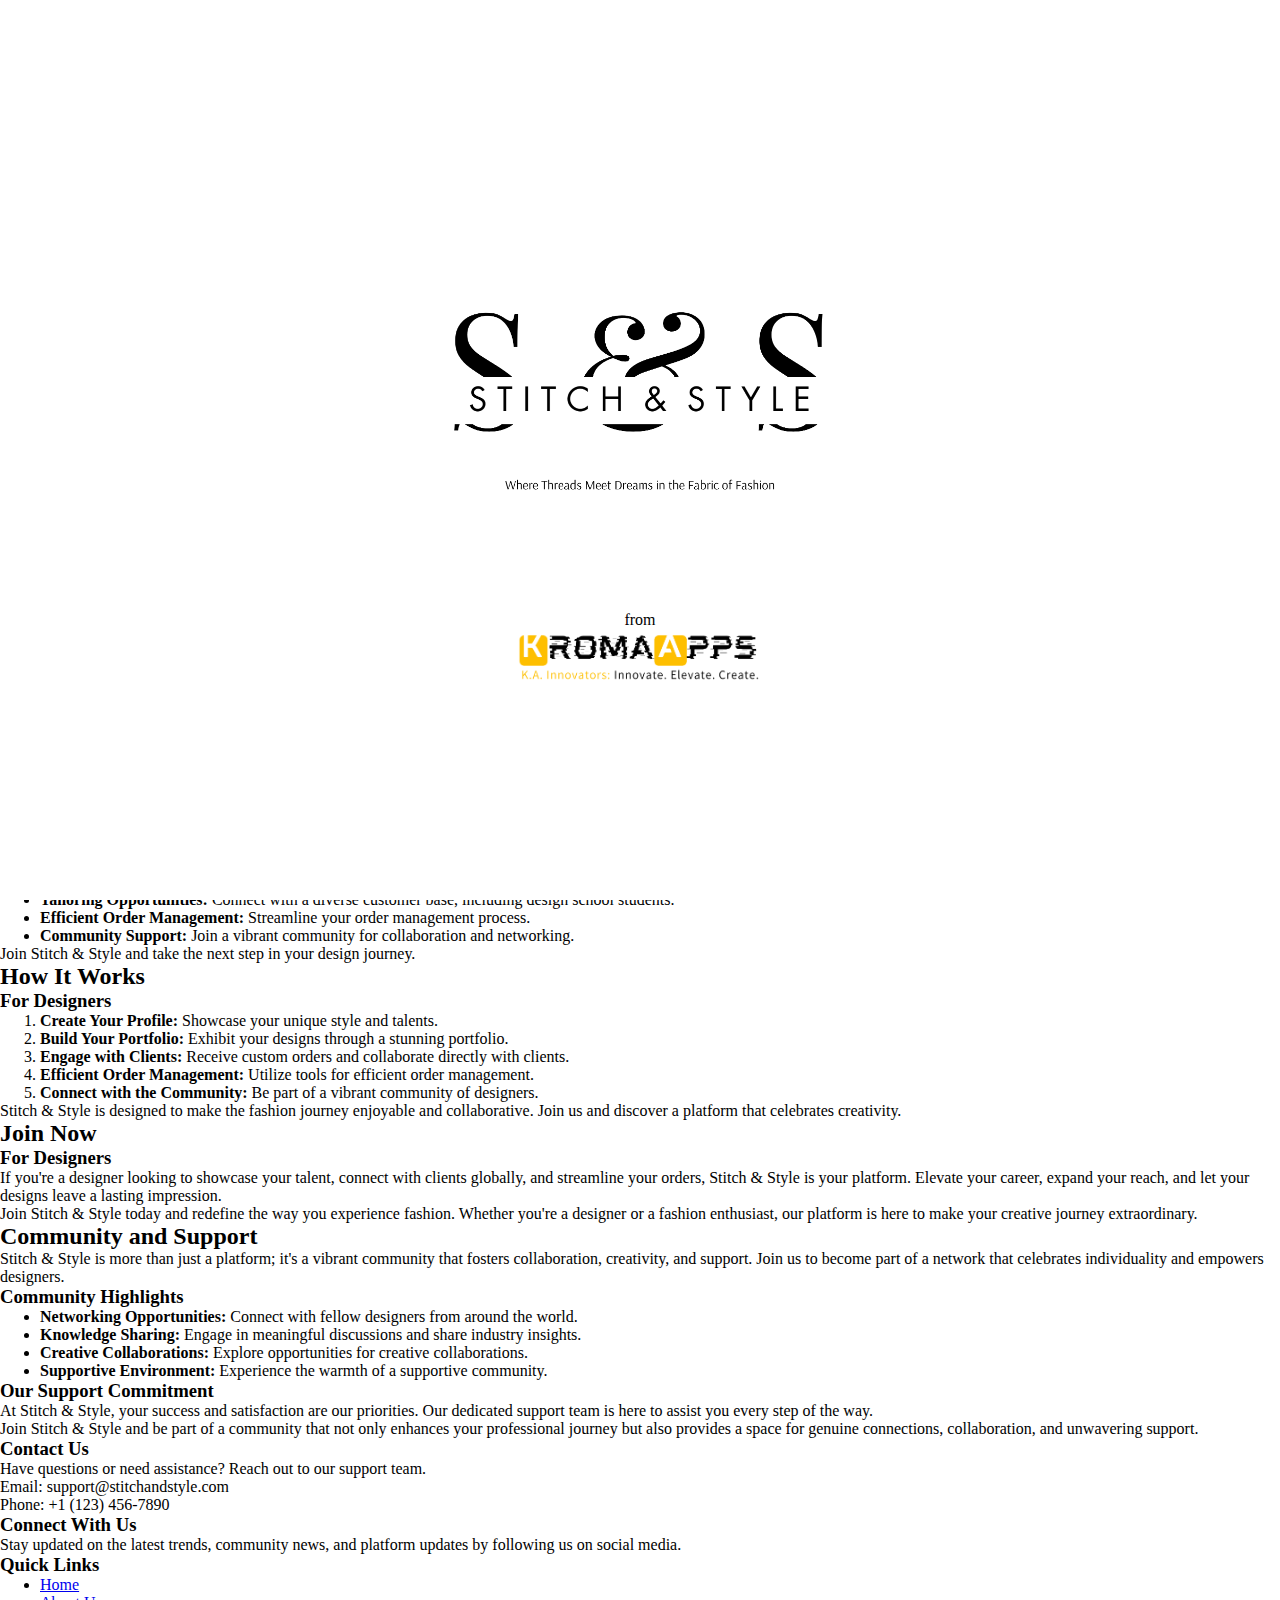
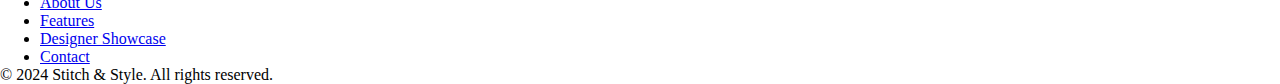
==== Index.html @ 46b68d95 "first commit" ====
<!DOCTYPE html>
<html lang="en">

<head>
    <meta charset="UTF-8">
    <meta name="viewport" content="width=device-width, initial-scale=1.0">
    <title>Stitch & Style</title>
    <link rel="stylesheet" href="style.css">
</head>
<body>
    <div id="animation-container">
        <img id="logo" src="SnS.png" alt="Stitch & Style Logo">
        <div id="animation-text">
            <p>from</p>
            <img id="kroma" src="KROMAAPPS.png" alt="">
        </div>
    </div>
    <script>
        // Add JavaScript to trigger animation and page transition
        window.onload = function () {
            var animationContainer = document.getElementById("animation-container");
            setTimeout(function () {
                animationContainer.style.animation = "bounceOut 2s forwards";
            }, 2000); // Adjust the delay as needed
            setTimeout(function () {
                animationContainer.style.display = "none";
                document.body.style.overflow = "visible"; // Restore scrolling
            }, 4000); // Adjust the delay as needed
        };
    </script>
    <header>
        <div>
            <img  src="dark.png" alt="Stitch & Style Logo">
        </div>
        <nav>
            <ul>
                <li><a href="#home"><button class="glow-on-hover" type="button">Home</button></a></li>
                <li><a href="#about"><button class="glow-on-hover" type="button">About Us</button></a></li>
                <li><a href="#features"><button class="glow-on-hover" type="button">Features</button></a></li>
                <li><a href="#contact"><button class="glow-on-hover" type="button">Contact</button></a></li>
            </ul>
        </nav>
        <div class="cta-button">
            <a href="#signup"><button class="glow-on-hover" type="button">Sign Up for updates</button></a>
        </div>
    </header>

    <!-- Hero Section -->
    <section class="hero">
        <div class="hero-content">
            <h1>Designers and Tailors, Make Your Mark with Stitch & Style</h1>
            <p>Connect, Showcase, and Thrive in the World of Fashion</p>
        </div>
        <div class="countdown">

<!-- Countdown timer or 'Coming Soon' graphic -->
        </div>
        <div>
            <p>Calling all designers and tailors! Stitch & Style is your canvas to showcase your unique creations, connect with clients
                 globally, and streamline your orders. Ready to elevate your career and reach a broader audience? Join us now and let 
                 your designs leave a lasting impression.</p>
        </div>
    </section>

    <!-- About Section -->
    <section id="about-section">
        <h2>About Stitch & Style</h2>
        <p>
            Welcome to Stitch & Style, the revolutionary platform at the intersection of technology and fashion. We simplify the custom 
            clothing journey for consumers while offering a dynamic showcase for designers to present their work.
        </p>
        <h3>Empowering Designers</h3>
        <p>
            At the heart of Stitch & Style is the empowerment of designers. We understand the challenges designers face in marketing 
            their creations and managing custom orders. Your creativity deserves recognition, and Stitch & Style is here to elevate 
            
            your career.
        </p>
        <h3>Unique Features for Designers</h3>
        <ul>
            <li><strong>Showcase Your Talent:</strong> Create a stunning portfolio to display your unique designs and styles.</li>
            <li><strong>Direct Client Interaction:</strong> Engage in direct communication with clients to understand their preferences.</li>
            <li><strong>Tailoring Opportunities:</strong> Connect with a broader customer base, including design school students.</li>
            <li><strong>Seamless Order Management:</strong> Our platform streamlines the order process, saving you time and effort.</li>
            <li><strong>Community Support:</strong> Join a vibrant community of designers, fostering collaboration and providing networking opportunities.</li>
        </ul>
        <p>
            Join Stitch & Style today, and let your designs take center stage in the dynamic world of fashion.
        </p>
    </section>

    <!-- Features Section -->
    <section id="designer-features-section">
        <h2>Features for Designers</h2>
        <ul>
            <li>
                <h3>Showcase Your Talent</h3>
                <p>Create a stunning portfolio to exhibit the breadth of your creative prowess.</p>
            </li>
            <li>
                <h3>Direct Client Interaction</h3>
                <p>Engage in direct communication with clients to foster a collaborative customization process.</p>
            </li>
            <li>
                <h3>Tailoring Opportunities</h3>
                <p>Connect with a diverse customer base, including design school students.</p>
            </li>
            <li>
                <h3>Seamless Order Management</h3>
                <p>Efficiently track and manage custom orders, ensuring a smooth and organized workflow.</p>
            </li>
            <li>
                <h3>Community Support</h3>
                <p>Join a vibrant community of designers for collaboration and networking.</p>
            </li>
        </ul>
        <p>
            Stitch & Style is not just a platform; it's a community that values and nurtures the creativity of designers. Join us and 
            experience a new era of possibilities for your design career.
        </p>
    </section>

    <!-- Why Join Section -->
    <section id="why-join-section">
        <h2>Why Join Stitch & Style</h2>
        <h3>For Designers</h3>
        <ul>
            <li>
                <strong>Showcase Your Unique Talent:</strong> Exhibit your designs, creating a captivating portfolio.
            </li>
            <li>
                <strong>Direct Client Interaction:</strong> Engage directly with clients for collaborative customization.
            </li>
            <li>
                <strong>Tailoring Opportunities:</strong> Connect with a diverse customer base, including design school students.
            </li>
            <li>
                <strong>Efficient Order Management:</strong> Streamline your order management process.
            </li>
            <li>
                <strong>Community Support:</strong> Join a vibrant community for collaboration and networking.
            </li>
        </ul>
        <p>
            Join Stitch & Style and take the next step in your design journey.
        </p>
    </section>

    <!-- How It Works Section -->
    <section id="how-it-works-section">
        <h2>How It Works</h2>
        <h3>For Designers</h3>
        <ol>
            <li>
                <strong>Create Your Profile:</strong> Showcase your unique style and talents.
            </li>
            <li>
                <strong>Build Your Portfolio:</strong> Exhibit your designs through a stunning portfolio.
            </li>
            <li>
                <strong>Engage with Clients:</strong> Receive custom orders and collaborate directly with clients.
            </li>
            <li>
                <strong>Efficient Order Management:</strong> Utilize tools for efficient order management.
            </li>
            <li>
                <strong>Connect with the Community:</strong> Be part of a vibrant community of designers.
            </li>
        </ol>
        <p>
            Stitch & Style is designed to make the fashion journey enjoyable and collaborative. Join us and discover a platform that celebrates
             creativity.
        </p>
    </section>

    <!-- Join Now Section -->
    <section id="join-now-section">
        <h2>Join Now</h2>
        <h3>For Designers</h3>
        <p>
            If you're a designer looking to showcase your talent, connect with clients globally, and streamline your orders, Stitch & Style 
            is your platform. Elevate your career, expand your reach, and let your designs leave a lasting impression.
        </p>
        <div id="registration-form">
            <!-- Include your registration form here -->
        </div>
        <p>
            Join Stitch & Style today and redefine the way you experience fashion. Whether you're a designer or a fashion enthusiast, 
            our platform is here to make your creative journey extraordinary.
        </p>
    </section>

    <!-- Community and Support Section -->
    <section id="community-support-section">
        <h2>Community and Support</h2>
        <p>
            Stitch & Style is more than just a platform; it's a vibrant community that fosters collaboration, creativity, and support. Join us to become part of a network that celebrates individuality and empowers designers.
        </p>
        <h3>Community Highlights</h3>
        <ul>
            <li>
                <strong>Networking Opportunities:</strong> Connect with fellow designers from around the world.
            </li>
            <li>
                <strong>Knowledge Sharing:</strong> Engage in meaningful discussions and share industry insights.
            </li>
            <li>
                <strong>Creative Collaborations:</strong> Explore opportunities for creative collaborations.
            </li>
            <li>
                <strong>Supportive Environment:</strong> Experience the warmth of a supportive community.
            </li>
        </ul>
        <h3>Our Support Commitment</h3>
        <p>
            At Stitch & Style, your success and satisfaction are our priorities. Our dedicated support team is here to assist you every step of the way.
        </p>
        <p>
            Join Stitch & Style and be part of a community that not only enhances your professional journey but also provides a space for genuine connections, collaboration, and unwavering support.
        </p>
    </section>

    <footer>
        <div id="footer-content">
            <div id="contact-info">
                <h3>Contact Us</h3>
                <p>
                    Have questions or need assistance? Reach out to our support team.<br>
                    Email: support@stitchandstyle.com<br>
                    Phone: +1 (123) 456-7890
                </p>
            </div>

            <div id="social-media">
                <h3>Connect With Us</h3>
                <p>
                    Stay updated on the latest trends, community news, and platform updates by following us on social media.
                </p>
                <!-- Include social media icons or links here -->
            </div>

            <div id="quick-links">
                <h3>Quick Links</h3>
                <ul>
                    <li><a href="#">Home</a></li>
                    <li><a href="#">About Us</a></li>
                    <li><a href="#">Features</a></li>
                    <li><a href="#">Designer Showcase</a></li>
                    <li><a href="#">Contact</a></li>
                </ul>
            </div>
        </div>

        <div id="copyright">
            <p>&copy; 2024 Stitch & Style. All rights reserved.</p>
        </div>
    </footer>

</body>

</html>
---- style.css ----
body {
    overflow: hidden; /* Prevent scrolling until animation is complete */
}

#animation-container {
    display: flex;
    justify-content: center;
    align-items: center;
    flex-direction: column;
    height: 100vh;
    position: fixed;
    top: 0;
    left: 0;
    width: 100%;
    background-color: #fff; /* Set background color as needed */
    z-index: 9999; /* Ensure it's above other elements */
    animation: bounceOut 2s forwards; /* Apply bounceOut animation */
}

#logo {
    width: 400px;
}

#kroma {
    width: 350px;
}
#animation-text {
    text-align: center;
}

@keyframes bounceOut {
    0% {
        transform: translateY(0);
        opacity: 1;
    }
    50% {
        transform: translateY(-20px);
        opacity: 1;
    }
    100% {
        transform: translateY(100vh); 
        opacity: 0;
    }
}

body {
    margin: 0;
    padding: 0;
    overflow: visible; /* Restore scrolling */
}

/* ... (your other styles) */


#navigation-container {
    width: 100%;
    margin: 0;
    padding: 0;
}

.navigation-bar {
    background-color: #352d2f;
    text-align: center;
}

.navigation-bar img {
    float: left;
}

.navigation-bar ul {
    padding: 0;
    margin: 0;
    text-align: center;
}

.navigation-bar li {
    list-style-type: none;
    display: inline;
}

.navigation-bar li a {
    color: black;
    font-size: 16px;
    font-family: "Trebuchet MS", Arial, Helvetica, sans-serif;
    text-decoration: none;
    line-height: 70px;
    padding: 5px 15px;
    opacity: 0.7;
}

#menu {
    float: right;
}




button {
    height: 50px;
    border: none;
    outline: none;
    color: #fff;
    background: #000000;
    cursor: pointer;
    z-index: 0;
    border-radius: 10px;
}
.glow-on-hover{
    position: relative;
    background-color: black;
    border-radius: 4em;
    font-size: 1em;
    color: white;
    cursor:pointer;
    user-select:none;
    text-align: center;
    text-decoration: none;
    cursor: pointer;
    transition-duration: 0.4s;
    -webkit-transition-duration: 0.4s; /* Safari */
  }
  
  .glow-on-hover:hover {
    transition-duration: 0.1s;
    background-color: #fcfcfc;
    color: #000000;
  }
  
  .glow-on-hover:after {
    content: "";
    display: block;
    position: absolute;
    border-radius: 4em;
    left: 0;
    top:0;
    width: 100%;
    height: 100%;
    opacity: 0;
    transition: all 0.5s;
    box-shadow: 0 0 10px 40px white;
  }
  
  .glow-on-hover:active:after {
    box-shadow: 0 0 0 0 white;
    position: absolute;
    border-radius: 4em;
    left: 0;
    top:0;
    opacity: 1;
    transition: 0s;
  }
  
  .glow-on-hover:active {
    top: 1px;
  }
/*Button*/
* {
    margin: 0;
    box-sizing: border-box;
}

body {
    overflow-x: auto; /* Enable horizontal scrolling */
}

header {
    padding: 1%;
    display: grid;
    grid-template-columns: 1fr 1fr;
    grid-template-areas: "main navbar signup";
    background-color: black;
}

header div img {
    width: 200px;
    grid-area: main;
}

header nav {
    grid-area: navbar;
}

header div .cta-button {
    grid-area: signup;
    
}

header nav ul {
    display: flex;
    list-style: none;
    padding: 0;
}

header nav li {
    margin-right: 20px; /* Adjust spacing between navigation items */
}

.hero{
    padding: 5%;
    align-items: center;
    justify-items: center;
}
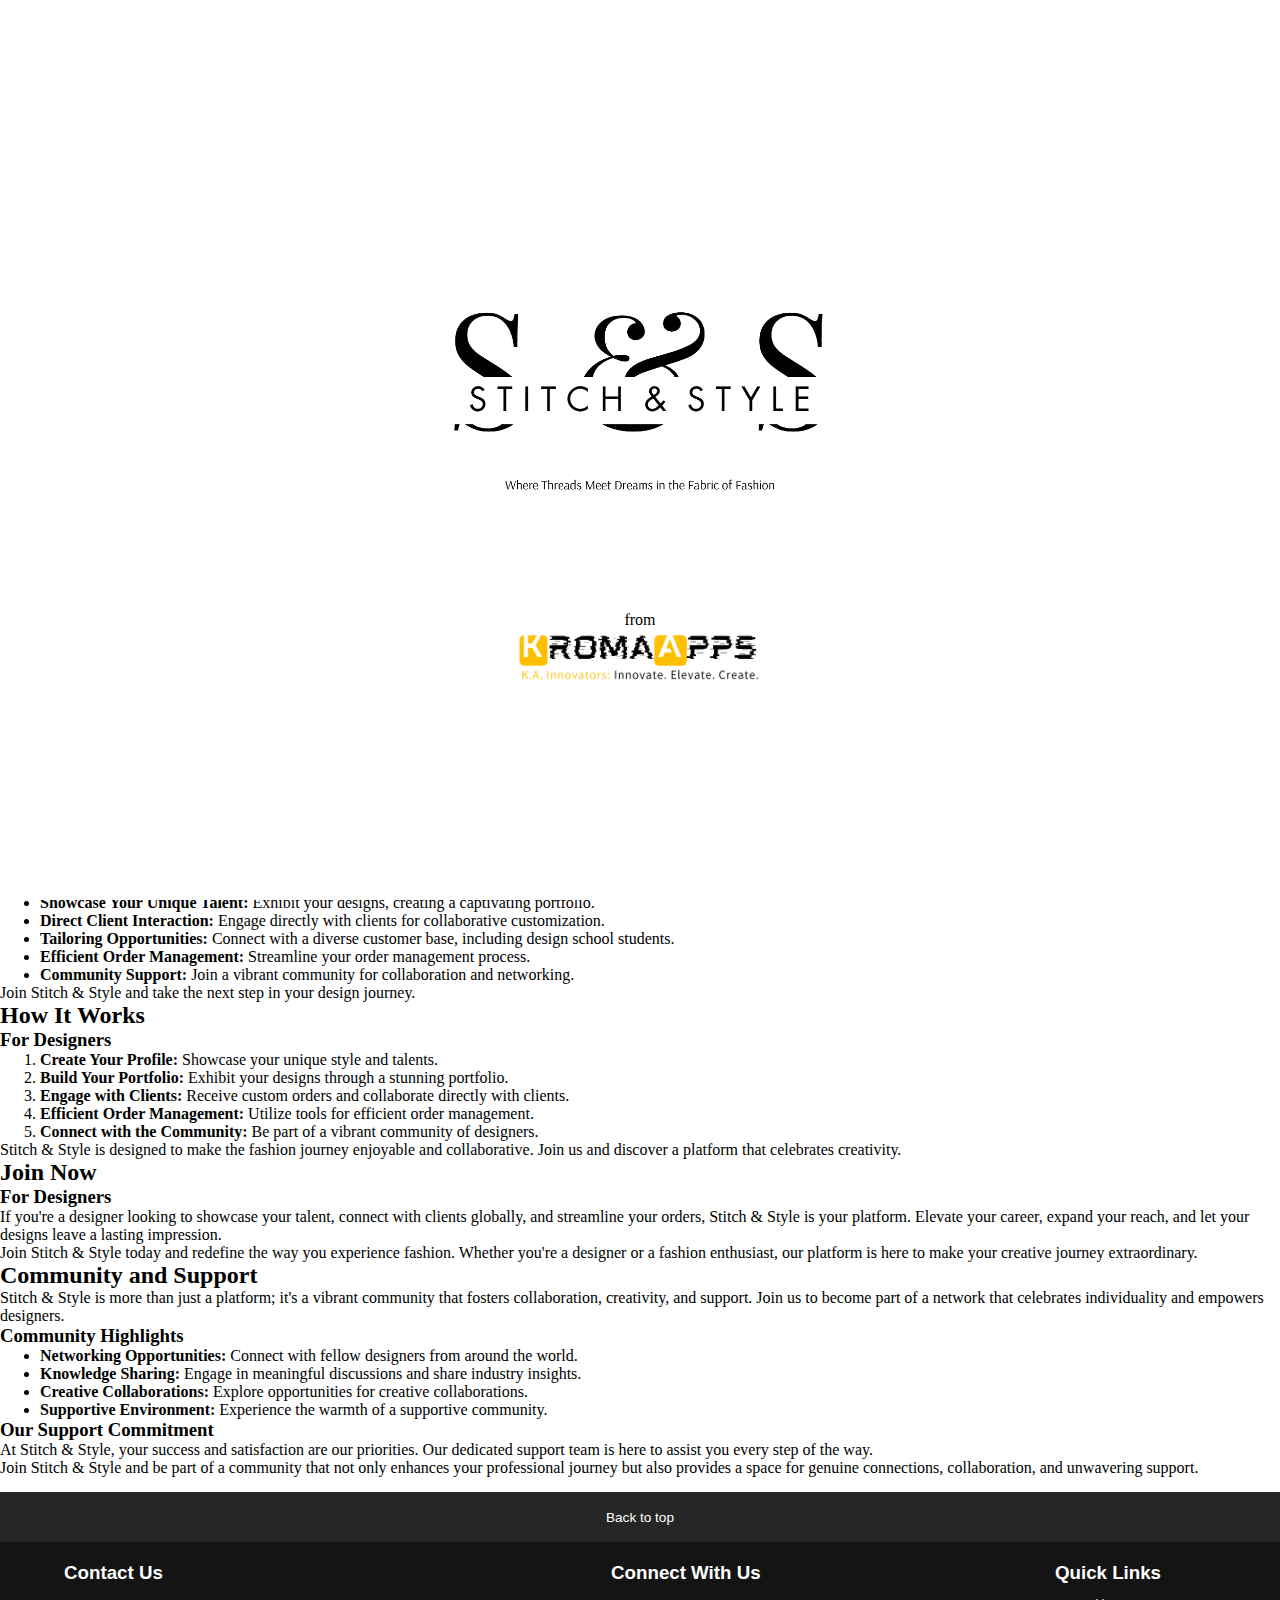
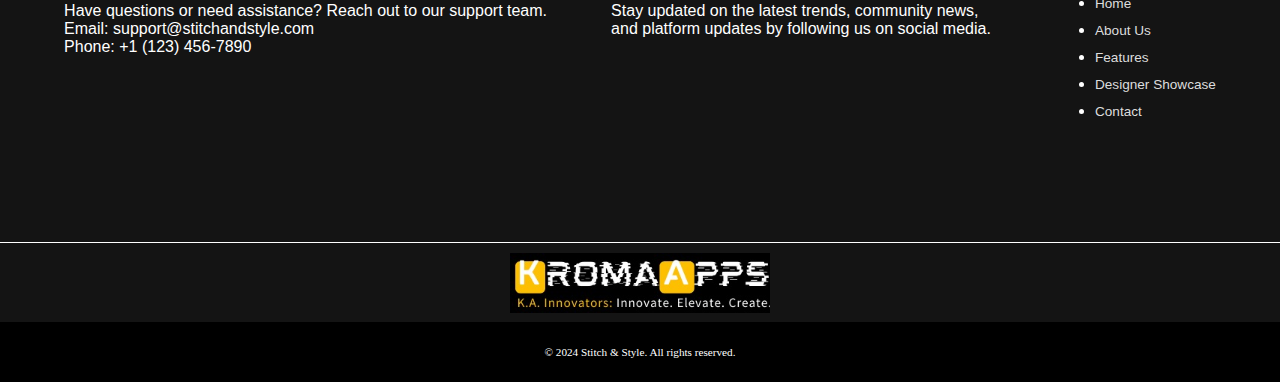
==== commit c34a113d: "features added" ====
--- a/Index.html
+++ b/Index.html
@@ -5,6 +5,7 @@
     <meta charset="UTF-8">
     <meta name="viewport" content="width=device-width, initial-scale=1.0">
     <title>Stitch & Style</title>
+    <link rel="stylesheet" href="https://cdnjs.cloudflare.com/ajax/libs/font-awesome/6.5.1/css/all.min.css" integrity="sha512-DTOQO9RWCH3ppGqcWaEA1BIZOC6xxalwEsw9c2QQeAIftl+Vegovlnee1c9QX4TctnWMn13TZye+giMm8e2LwA==" crossorigin="anonymous" referrerpolicy="no-referrer" />
     <link rel="stylesheet" href="style.css">
 </head>
 <body>
@@ -29,66 +30,41 @@
         };
     </script>
     <header>
-        <div>
-            <img  src="dark.png" alt="Stitch & Style Logo">
-        </div>
+         <img  src="dark.png" alt="Stitch & Style Logo">
+       
         <nav>
-            <ul>
-                <li><a href="#home"><button class="glow-on-hover" type="button">Home</button></a></li>
-                <li><a href="#about"><button class="glow-on-hover" type="button">About Us</button></a></li>
-                <li><a href="#features"><button class="glow-on-hover" type="button">Features</button></a></li>
-                <li><a href="#contact"><button class="glow-on-hover" type="button">Contact</button></a></li>
+            <ul><li>
+                <a href="#home"><button class="glow-on-hover" type="button"> <i class="fa-solid fa-house"></i><p>Home</p></button></a></li>
+                <li><a href="about_section.html"><button class="glow-on-hover" type="button"><i class="fa-solid fa-circle-info"></i><p>About Us</p></button></a></li>
+                <li><a href="#features"><button class="glow-on-hover" type="button"><i class="fa-solid fa-face-grin-stars"></i><p>Features</p></button></a></li>
+                <li><a href="#contact"><button class="glow-on-hover" type="button"><i class="fa-solid fa-phone"></i><p>Contact</p></button></a></li>
             </ul>
         </nav>
         <div class="cta-button">
-            <a href="#signup"><button class="glow-on-hover" type="button">Sign Up for updates</button></a>
+            <a href="#signup"><button class="glow-on-hover" type="button"><i class="fa-solid fa-user-plus"></i><p>Profile</p></button></a>
         </div>
     </header>
 
     <!-- Hero Section -->
     <section class="hero">
         <div class="hero-content">
-            <h1>Designers and Tailors, Make Your Mark with Stitch & Style</h1>
-            <p>Connect, Showcase, and Thrive in the World of Fashion</p>
-        </div>
+            <div class="content-messg">
+               <h1>Designers and Tailors, Make Your Mark with Stitch & Style</h1> <br>
+                <p>Connect, Showcase, and Thrive in the World of Fashion</p>
+            </div>
+        
         <div class="countdown">
-
+    
 <!-- Countdown timer or 'Coming Soon' graphic -->
         </div>
-        <div>
-            <p>Calling all designers and tailors! Stitch & Style is your canvas to showcase your unique creations, connect with clients
-                 globally, and streamline your orders. Ready to elevate your career and reach a broader audience? Join us now and let 
+        <div class="hero-messg">
+            <p>Calling all designers and tailors! Stitch & Style is your canvas to showcase your unique creations,connect with clients
+                 globally, and streamline your orders. Ready to elevate your career and reach a broader audience?<br> Join us now and let 
                  your designs leave a lasting impression.</p>
         </div>
-    </section>
-
-    <!-- About Section -->
-    <section id="about-section">
-        <h2>About Stitch & Style</h2>
-        <p>
-            Welcome to Stitch & Style, the revolutionary platform at the intersection of technology and fashion. We simplify the custom 
-            clothing journey for consumers while offering a dynamic showcase for designers to present their work.
-        </p>
-        <h3>Empowering Designers</h3>
-        <p>
-            At the heart of Stitch & Style is the empowerment of designers. We understand the challenges designers face in marketing 
-            their creations and managing custom orders. Your creativity deserves recognition, and Stitch & Style is here to elevate 
-            
-            your career.
-        </p>
-        <h3>Unique Features for Designers</h3>
-        <ul>
-            <li><strong>Showcase Your Talent:</strong> Create a stunning portfolio to display your unique designs and styles.</li>
-            <li><strong>Direct Client Interaction:</strong> Engage in direct communication with clients to understand their preferences.</li>
-            <li><strong>Tailoring Opportunities:</strong> Connect with a broader customer base, including design school students.</li>
-            <li><strong>Seamless Order Management:</strong> Our platform streamlines the order process, saving you time and effort.</li>
-            <li><strong>Community Support:</strong> Join a vibrant community of designers, fostering collaboration and providing networking opportunities.</li>
-        </ul>
-        <p>
-            Join Stitch & Style today, and let your designs take center stage in the dynamic world of fashion.
-        </p>
-    </section>
-
+    </div>
+    </section>
+   
     <!-- Features Section -->
     <section id="designer-features-section">
         <h2>Features for Designers</h2>
@@ -221,9 +197,12 @@
     </section>
 
     <footer>
-        <div id="footer-content">
-            <div id="contact-info">
-                <h3>Contact Us</h3>
+        <div class="foot-panel">
+            Back to top
+        </div>
+        <div class="footer-content" id="footer-content">
+            <div class="contact-info" id="contact-info">
+                <h3>Contact Us</h3><br>
                 <p>
                     Have questions or need assistance? Reach out to our support team.<br>
                     Email: support@stitchandstyle.com<br>
@@ -231,15 +210,15 @@
                 </p>
             </div>
 
-            <div id="social-media">
-                <h3>Connect With Us</h3>
+            <div class="social-media" id="social-media">
+                <h3>Connect With Us</h3><br>
                 <p>
-                    Stay updated on the latest trends, community news, and platform updates by following us on social media.
+                    Stay updated on the latest trends, community news, <br>and platform updates by following us on social media.
                 </p>
                 <!-- Include social media icons or links here -->
             </div>
 
-            <div id="quick-links">
+            <div class="quick-links" id="quick-links">
                 <h3>Quick Links</h3>
                 <ul>
                     <li><a href="#">Home</a></li>
@@ -250,12 +229,14 @@
                 </ul>
             </div>
         </div>
-
-        <div id="copyright">
+        <div class="foot-panel2">
+            <div class="logo"></div>
+        </div>
+        <div class="copyright" id="copyright">
             <p>&copy; 2024 Stitch & Style. All rights reserved.</p>
         </div>
     </footer>
 
 </body>
 
-</html>
+</html>--- a/style.css
+++ b/style.css
@@ -1,6 +1,6 @@
-body {
-    overflow: hidden; /* Prevent scrolling until animation is complete */
-}
+/*body {
+    overflow: hidden; Prevent scrolling until animation is complete 
+}*/
 
 #animation-container {
     display: flex;
@@ -44,59 +44,25 @@
 }
 
 body {
+    background-image: url("hero_img.webp");
+    background-attachment: fixed;
+    background-size: cover;
     margin: 0;
     padding: 0;
-    overflow: visible; /* Restore scrolling */
+    /*overflow: visible; /* Restore scrolling */
 }
 
 /* ... (your other styles) */
-
-
-#navigation-container {
-    width: 100%;
-    margin: 0;
-    padding: 0;
-}
-
-.navigation-bar {
-    background-color: #352d2f;
-    text-align: center;
-}
-
-.navigation-bar img {
-    float: left;
-}
-
-.navigation-bar ul {
-    padding: 0;
-    margin: 0;
-    text-align: center;
-}
-
-.navigation-bar li {
-    list-style-type: none;
-    display: inline;
-}
-
-.navigation-bar li a {
-    color: black;
-    font-size: 16px;
-    font-family: "Trebuchet MS", Arial, Helvetica, sans-serif;
-    text-decoration: none;
-    line-height: 70px;
-    padding: 5px 15px;
-    opacity: 0.7;
-}
 
 #menu {
     float: right;
 }
 
-
-
+/*Button format*/
 
 button {
-    height: 50px;
+    height: 20px;
+    font-size: 0.5rem;
     border: none;
     outline: none;
     color: #fff;
@@ -105,11 +71,14 @@
     z-index: 0;
     border-radius: 10px;
 }
+
 .glow-on-hover{
     position: relative;
     background-color: black;
     border-radius: 4em;
-    font-size: 1em;
+    font-size: 15px;
+    height: 40px;
+    width: 100px;
     color: white;
     cursor:pointer;
     user-select:none;
@@ -119,13 +88,13 @@
     transition-duration: 0.4s;
     -webkit-transition-duration: 0.4s; /* Safari */
   }
-  
+
   .glow-on-hover:hover {
     transition-duration: 0.1s;
     background-color: #fcfcfc;
     color: #000000;
   }
-  
+
   .glow-on-hover:after {
     content: "";
     display: block;
@@ -139,7 +108,7 @@
     transition: all 0.5s;
     box-shadow: 0 0 10px 40px white;
   }
-  
+
   .glow-on-hover:active:after {
     box-shadow: 0 0 0 0 white;
     position: absolute;
@@ -148,12 +117,13 @@
     top:0;
     opacity: 1;
     transition: 0s;
-  }
-  
-  .glow-on-hover:active {
+}
+
+.glow-on-hover:active {
     top: 1px;
-  }
-/*Button*/
+}
+
+/** nav Content Design**/
 * {
     margin: 0;
     box-sizing: border-box;
@@ -164,39 +134,141 @@
 }
 
 header {
+    height: 60px;                                       
     padding: 1%;
-    display: grid;
     grid-template-columns: 1fr 1fr;
     grid-template-areas: "main navbar signup";
     background-color: black;
+    justify-content: space-evenly;
+    display: flex;
 }
 
 header div img {
-    width: 200px;
-    grid-area: main;
-}
-
-header nav {
-    grid-area: navbar;
-}
-
-header div .cta-button {
-    grid-area: signup;
-    
+    height: 30px;
+    width: 100%;
+    background-size: cover;
+    /*grid-area: main;*/
 }
 
 header nav ul {
-    display: flex;
+    font-size: 10px;
+    display: flex;
+    justify-content: space-evenly;
+    margin-left: 15px;
     list-style: none;
     padding: 0;
 }
 
+.cta-button i{
+    font-size: 17px;
+    margin-right: 3px;
+}
+
 header nav li {
-    margin-right: 20px; /* Adjust spacing between navigation items */
-}
-
-.hero{
-    padding: 5%;
-    align-items: center;
-    justify-items: center;
+    margin-left: 15px; /* Adjust spacing between navigation items*/
+}
+
+/**hero section**/
+
+.hero {
+    display: flex;
+}
+
+.content-messg {
+    font-size: 30px;
+    text-align: center;
+    margin-top: 150px;
+    font-weight: bold;
+}
+
+.hero-messg  {
+    font-family: calibri;
+    font-size: 25px;
+    text-align: center;
+    margin-left: 20px;
+    margin-top: 100px;
+    width: 95%;
+}
+
+/* footer */
+footer {
+    margin-top: 15px;
+}
+
+.foot-panel {
+    background-color: rgb(38, 38, 38);
+    color: white;
+    height: 50px;
+    display: flex;
+    font-size: 0.85rem;
+    justify-content: center;
+    align-items: center;
+    font-family: arial;
+}
+
+.footer-content {
+    background-color: rgb(20, 20, 20);
+    color: white;
+    height: 300px;
+    display: flex;
+    justify-content: space-evenly;
+    font-family: arial;
+}
+
+.contact-info {
+    margin-top: 20px;
+}
+
+.social-media {
+    margin-top: 20px;
+}
+
+.quick-links {
+    margin-top: 20px;
+}
+
+.quick-links ul a {
+    display: block;
+    font-size: 0.85rem;
+    margin-top: 10px;
+    color: #dddddd;
+    text-decoration: none;
+   /* list-style: none; */
+}
+
+a:hover {
+    text-decoration: underline;
+    text-decoration-line: underline;
+    text-decoration-thickness: initial;
+    text-decoration-style: initial;
+    text-decoration-color: initial;
+    cursor: pointer;
+    color: #c45500;
+}
+
+.foot-panel2 {
+    background-color: rgb(20, 20, 20);
+    color: white;
+    border-top: 0.5px solid white;
+    height: 80px;
+    display: flex;
+    justify-content: center;
+    align-items: center;
+}
+
+.logo {
+    background-image: url(kroma_dark.jpg);
+    background-size: cover;
+    height: 60px;
+    width: 260px;
+}
+
+.copyright {
+    background-color: black;
+    font-size: 0.7rem;
+    color: white;
+    height: 60px;
+    display: flex;
+    align-items: center;
+    justify-content: center;
 }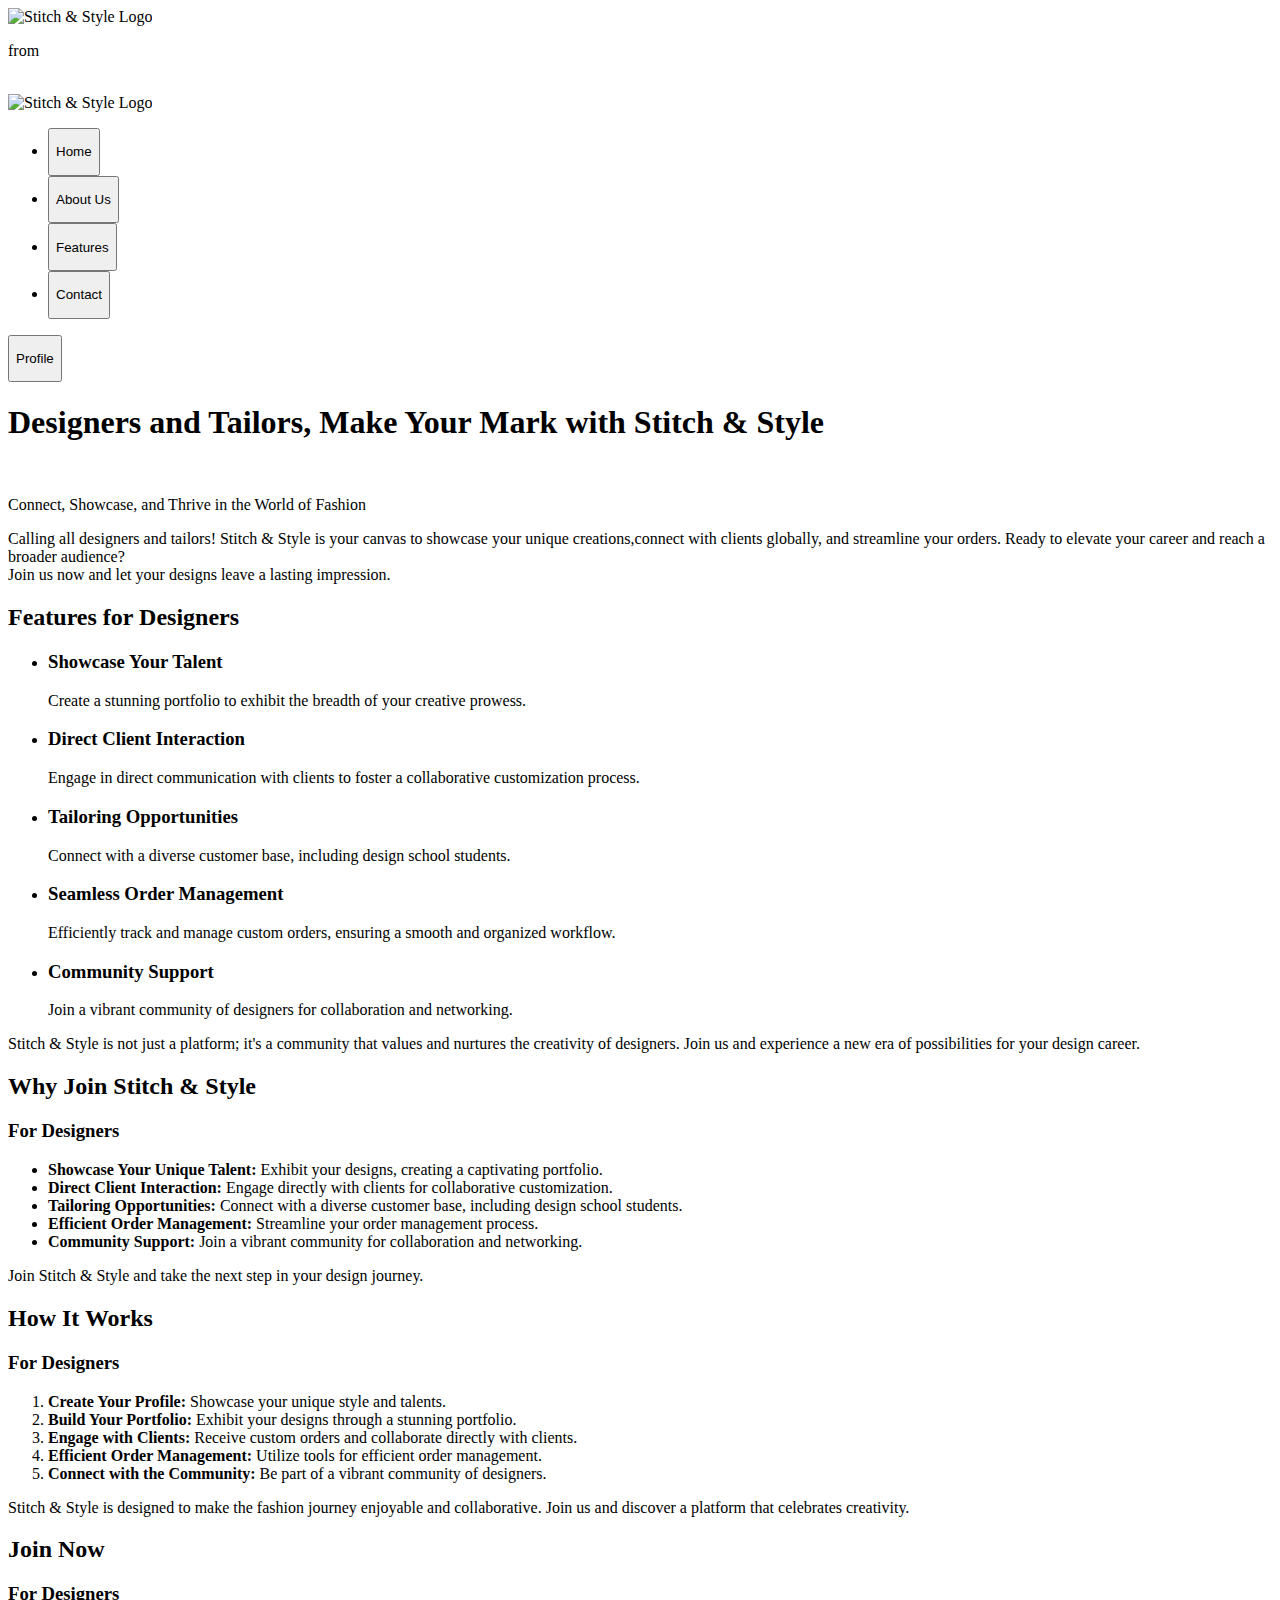
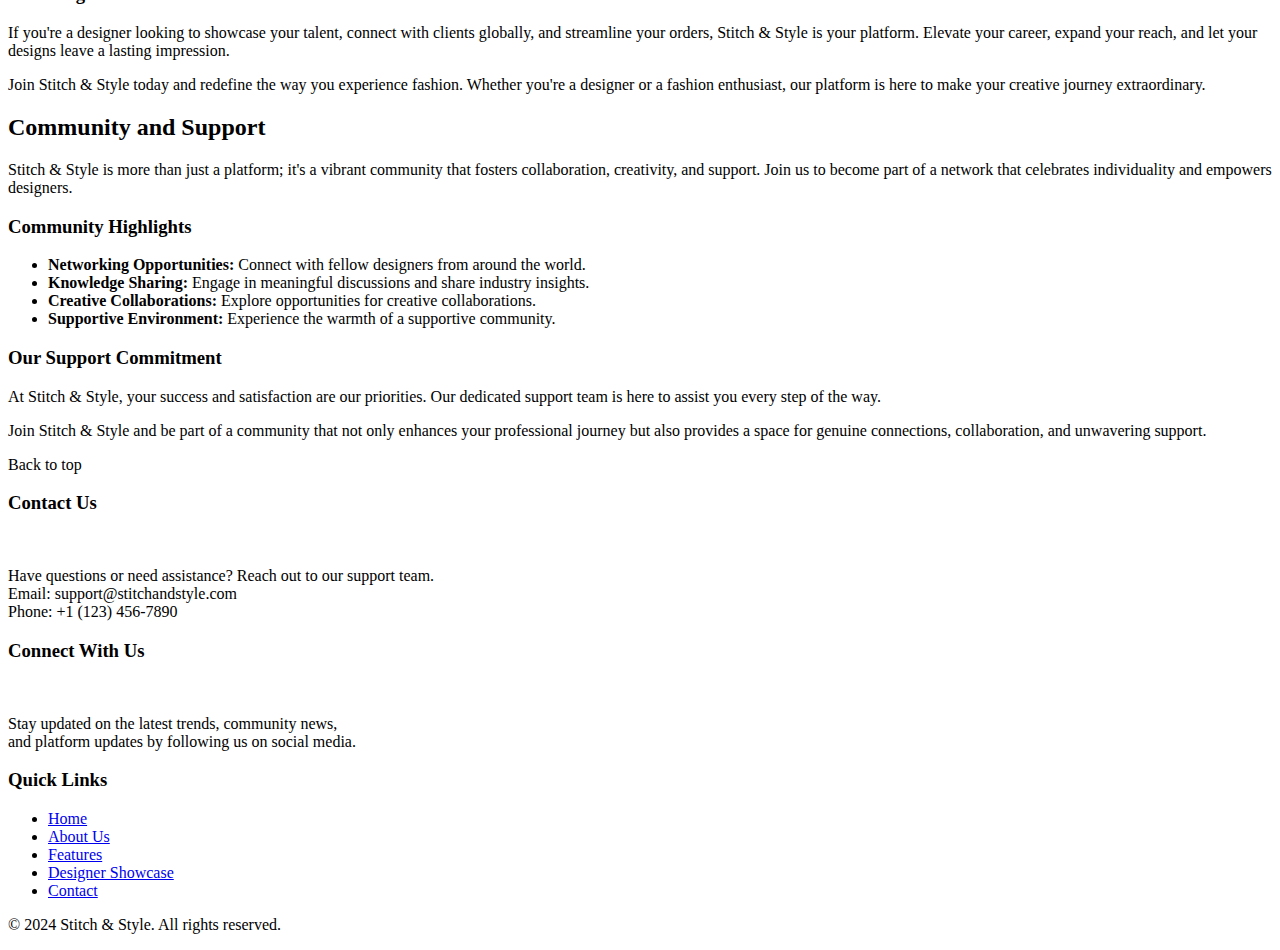
==== commit 8a154a8e: "changes in register.html and register.css" ====
--- a/Index.html
+++ b/Index.html
@@ -41,7 +41,7 @@
             </ul>
         </nav>
         <div class="cta-button">
-            <a href="#signup"><button class="glow-on-hover" type="button"><i class="fa-solid fa-user-plus"></i><p>Profile</p></button></a>
+            <a href="register.html"><button class="glow-on-hover" type="button"><i class="fa-solid fa-user-plus"></i><p>Profile</p></button></a>
         </div>
     </header>
 
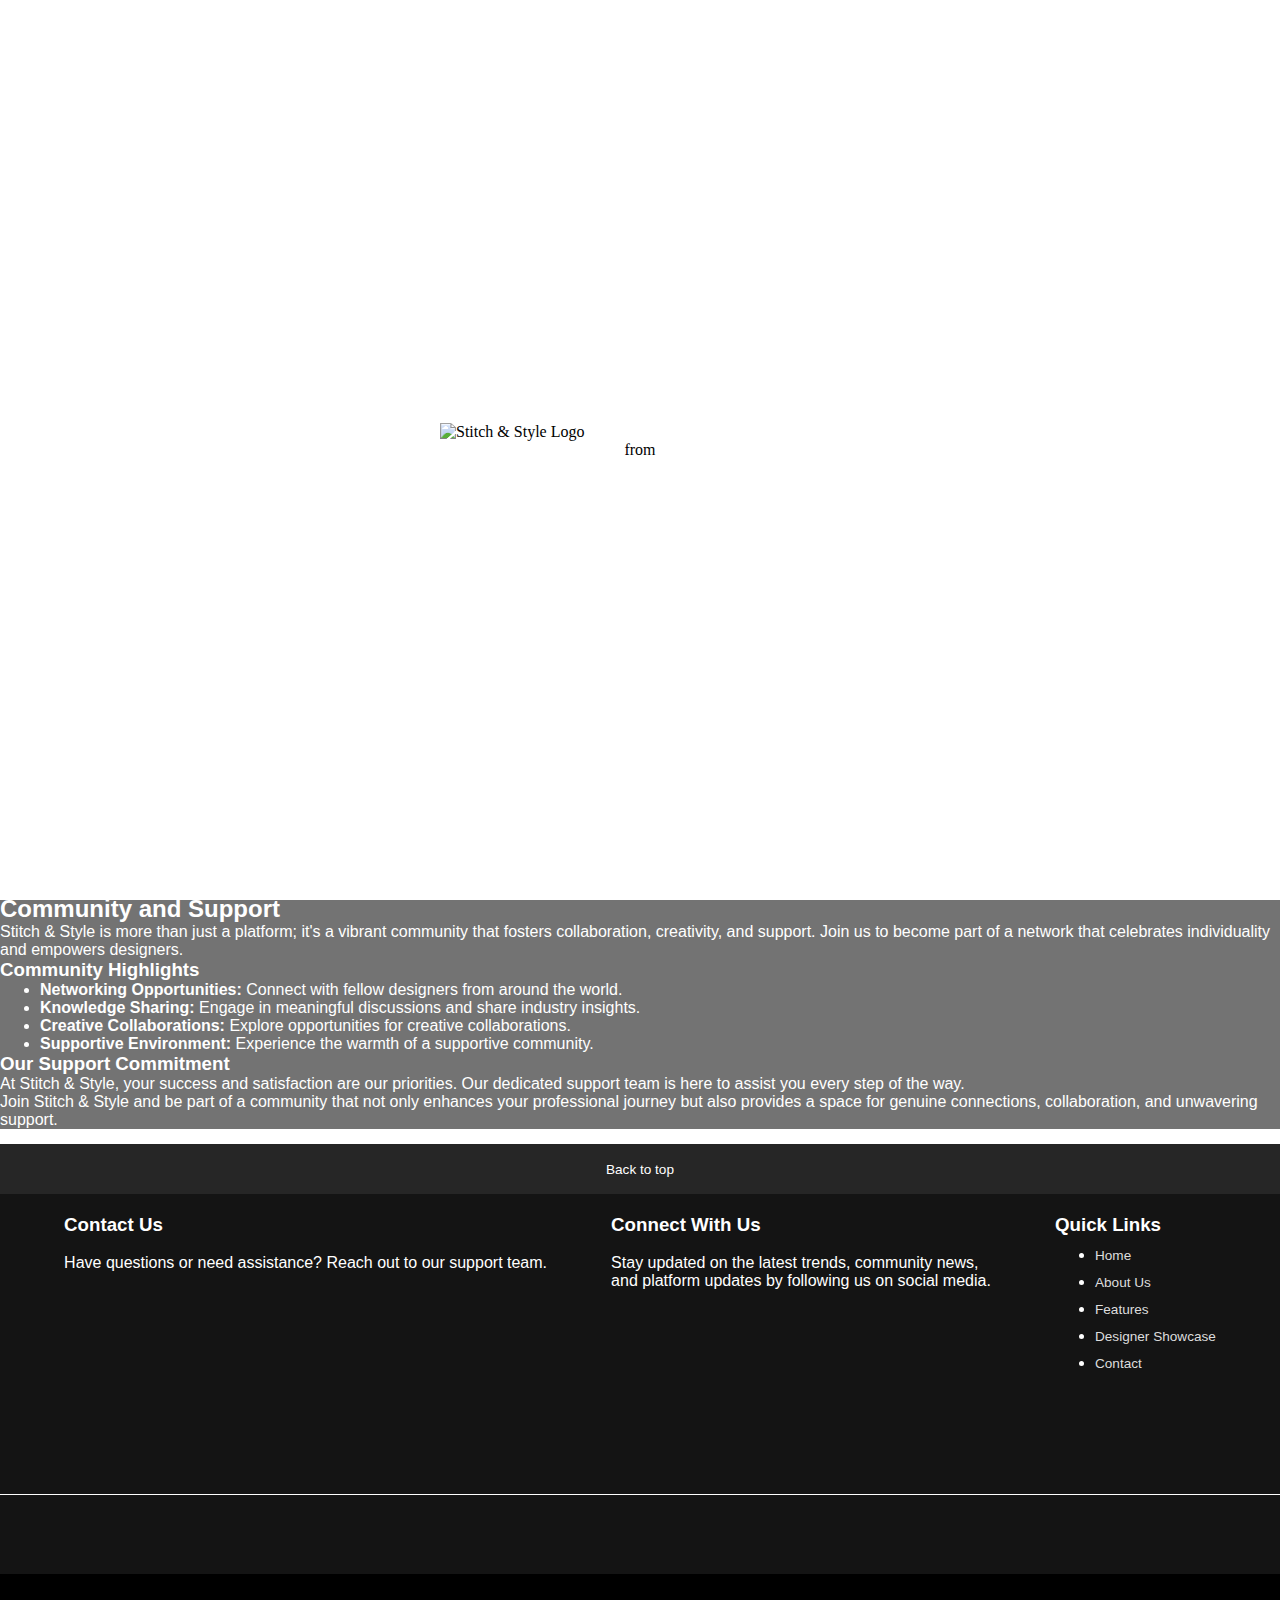
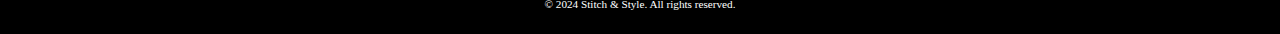
==== commit 3e3a4b38: "new files added and did some changes" ====
--- a/Index.html
+++ b/Index.html
@@ -34,10 +34,10 @@
        
         <nav>
             <ul><li>
-                <a href="#home"><button class="glow-on-hover" type="button"> <i class="fa-solid fa-house"></i><p>Home</p></button></a></li>
+                <a href="#"><button class="glow-on-hover" type="button"> <i class="fa-solid fa-house"></i><p>Home</p></button></a></li>
                 <li><a href="about_section.html"><button class="glow-on-hover" type="button"><i class="fa-solid fa-circle-info"></i><p>About Us</p></button></a></li>
-                <li><a href="#features"><button class="glow-on-hover" type="button"><i class="fa-solid fa-face-grin-stars"></i><p>Features</p></button></a></li>
-                <li><a href="#contact"><button class="glow-on-hover" type="button"><i class="fa-solid fa-phone"></i><p>Contact</p></button></a></li>
+                <li><a href="designer_features_section.html"><button class="glow-on-hover" type="button"><i class="fa-solid fa-face-grin-stars"></i><p>Features</p></button></a></li>
+                <li><a href="tel:+918928790857" target="_blank"><button class="glow-on-hover" type="button"><i class="fa-solid fa-phone"></i><p>Contact</p></button></a></li>
             </ul>
         </nav>
         <div class="cta-button">
@@ -64,66 +64,8 @@
         </div>
     </div>
     </section>
-   
-    <!-- Features Section -->
-    <section id="designer-features-section">
-        <h2>Features for Designers</h2>
-        <ul>
-            <li>
-                <h3>Showcase Your Talent</h3>
-                <p>Create a stunning portfolio to exhibit the breadth of your creative prowess.</p>
-            </li>
-            <li>
-                <h3>Direct Client Interaction</h3>
-                <p>Engage in direct communication with clients to foster a collaborative customization process.</p>
-            </li>
-            <li>
-                <h3>Tailoring Opportunities</h3>
-                <p>Connect with a diverse customer base, including design school students.</p>
-            </li>
-            <li>
-                <h3>Seamless Order Management</h3>
-                <p>Efficiently track and manage custom orders, ensuring a smooth and organized workflow.</p>
-            </li>
-            <li>
-                <h3>Community Support</h3>
-                <p>Join a vibrant community of designers for collaboration and networking.</p>
-            </li>
-        </ul>
-        <p>
-            Stitch & Style is not just a platform; it's a community that values and nurtures the creativity of designers. Join us and 
-            experience a new era of possibilities for your design career.
-        </p>
-    </section>
-
-    <!-- Why Join Section -->
-    <section id="why-join-section">
-        <h2>Why Join Stitch & Style</h2>
-        <h3>For Designers</h3>
-        <ul>
-            <li>
-                <strong>Showcase Your Unique Talent:</strong> Exhibit your designs, creating a captivating portfolio.
-            </li>
-            <li>
-                <strong>Direct Client Interaction:</strong> Engage directly with clients for collaborative customization.
-            </li>
-            <li>
-                <strong>Tailoring Opportunities:</strong> Connect with a diverse customer base, including design school students.
-            </li>
-            <li>
-                <strong>Efficient Order Management:</strong> Streamline your order management process.
-            </li>
-            <li>
-                <strong>Community Support:</strong> Join a vibrant community for collaboration and networking.
-            </li>
-        </ul>
-        <p>
-            Join Stitch & Style and take the next step in your design journey.
-        </p>
-    </section>
-
     <!-- How It Works Section -->
-    <section id="how-it-works-section">
+    <section id="how-it-works-section" class="how_it_works">
         <h2>How It Works</h2>
         <h3>For Designers</h3>
         <ol>
@@ -150,7 +92,7 @@
     </section>
 
     <!-- Join Now Section -->
-    <section id="join-now-section">
+    <section id="join-now-section" class="join_now">
         <h2>Join Now</h2>
         <h3>For Designers</h3>
         <p>
@@ -167,7 +109,7 @@
     </section>
 
     <!-- Community and Support Section -->
-    <section id="community-support-section">
+    <section id="community-support-section" class="community_support">
         <h2>Community and Support</h2>
         <p>
             Stitch & Style is more than just a platform; it's a vibrant community that fosters collaboration, creativity, and support. Join us to become part of a network that celebrates individuality and empowers designers.
@@ -198,16 +140,20 @@
 
     <footer>
         <div class="foot-panel">
-            Back to top
+            <a href="#">Back to top</a>
         </div>
         <div class="footer-content" id="footer-content">
             <div class="contact-info" id="contact-info">
                 <h3>Contact Us</h3><br>
                 <p>
-                    Have questions or need assistance? Reach out to our support team.<br>
-                    Email: support@stitchandstyle.com<br>
-                    Phone: +1 (123) 456-7890
+                    Have questions or need assistance? Reach out to our support team.
                 </p>
+                <p> <a href="tel:+918928790857" target="_blank"><i class="fa-solid fa-phone"></i></a>
+                    <a href="mailto:kromaappsinnovators@gmail.com" target="_blank"><i class="fa-regular fa-envelope"></i></a>
+                    <a href="https://www.instagram.com/kromaapps?igsh=MW4yc3c1dXhheXZ1aA==" target="_blank"><i class="fa-brands fa-instagram"></i></a>
+                    <a href="https://www.facebook.com/profile.php?id=61555676261953&mibextid=ZbWKwL" target="_blank"><i class="fa-brands fa-facebook"></i></a>
+                    <a href="https://x.com/KromaApps?s=20" target="_blank"><i class="fa-brands fa-twitter"></i></a>
+                    <a href="https://www.threads.net/@kromaapps" target="_blank"><i class="fa-brands fa-threads"></i></a></p>
             </div>
 
             <div class="social-media" id="social-media">
@@ -222,10 +168,10 @@
                 <h3>Quick Links</h3>
                 <ul>
                     <li><a href="#">Home</a></li>
-                    <li><a href="#">About Us</a></li>
-                    <li><a href="#">Features</a></li>
+                    <li><a href="about_section.html">About Us</a></li>
+                    <li><a href="designer_features_section.html">Features</a></li>
                     <li><a href="#">Designer Showcase</a></li>
-                    <li><a href="#">Contact</a></li>
+                    <li><a href="tel:+918928790857" target="_blank">Contact</a></li>
                 </ul>
             </div>
         </div>
--- a/style.css
+++ b/style.css
@@ -0,0 +1,306 @@
+/*body {
+    overflow: hidden; Prevent scrolling until animation is complete 
+}*/
+
+#animation-container {
+    display: flex;
+    justify-content: center;
+    align-items: center;
+    flex-direction: column;
+    height: 100vh;
+    position: fixed;
+    top: 0;
+    left: 0;
+    width: 100%;
+    background-color: #fff; /* Set background color as needed */
+    z-index: 9999; /* Ensure it's above other elements */
+    animation: bounceOut 2s forwards; /* Apply bounceOut animation */
+}
+
+#logo {
+    width: 400px;
+}
+
+#kroma {
+    width: 350px;
+}
+#animation-text {
+    text-align: center;
+}
+
+@keyframes bounceOut {
+    0% {
+        transform: translateY(0);
+        opacity: 1;
+    }
+    50% {
+        transform: translateY(-20px);
+        opacity: 1;
+    }
+    100% {
+        transform: translateY(100vh); 
+        opacity: 0;
+    }
+}
+
+body {
+    background-image: url("hero_img.webp");
+    background-attachment: fixed;
+    background-size: cover;
+    margin: 0;
+    padding: 0;
+    /*overflow: visible; /* Restore scrolling */
+}
+
+/* ... (your other styles) */
+
+#menu {
+    float: right;
+}
+
+/*Button format*/
+
+button {
+    height: 20px;
+    font-size: 0.5rem;
+    border: none;
+    outline: none;
+    color: #fff;
+    background: #000000;
+    cursor: pointer;
+    z-index: 0;
+    border-radius: 10px;
+}
+
+.glow-on-hover{
+    position: relative;
+    background-color: black;
+    border-radius: 4em;
+    font-size: 15px;
+    height: 40px;
+    width: 100px;
+    color: white;
+    cursor:pointer;
+    user-select:none;
+    text-align: center;
+    text-decoration: none;
+    cursor: pointer;
+    transition-duration: 0.4s;
+    -webkit-transition-duration: 0.4s; /* Safari */
+  }
+
+  .glow-on-hover:hover {
+    transition-duration: 0.1s;
+    background-color: #fcfcfc;
+    color: #000000;
+  }
+
+  .glow-on-hover:after {
+    content: "";
+    display: block;
+    position: absolute;
+    border-radius: 4em;
+    left: 0;
+    top:0;
+    width: 100%;
+    height: 100%;
+    opacity: 0;
+    transition: all 0.5s;
+    box-shadow: 0 0 10px 40px white;
+  }
+
+  .glow-on-hover:active:after {
+    box-shadow: 0 0 0 0 white;
+    position: absolute;
+    border-radius: 4em;
+    left: 0;
+    top:0;
+    opacity: 1;
+    transition: 0s;
+}
+
+.glow-on-hover:active {
+    top: 1px;
+}
+
+/** nav Content Design**/
+* {
+    margin: 0;
+    box-sizing: border-box;
+}
+
+body {
+    overflow-x: auto; /* Enable horizontal scrolling */
+}
+
+header {
+    height: 60px;                                       
+    padding: 1%;
+    grid-template-columns: 1fr 1fr;
+    grid-template-areas: "main navbar signup";
+    background-color: black;
+    justify-content: space-evenly;
+    display: flex;
+}
+
+header div img {
+    height: 30px;
+    width: 100%;
+    background-size: cover;
+    /*grid-area: main;*/
+}
+
+header nav ul {
+    font-size: 10px;
+    display: flex;
+    justify-content: space-evenly;
+    margin-left: 15px;
+    list-style: none;
+    padding: 0;
+}
+
+.cta-button i{
+    font-size: 17px;
+    margin-right: 3px;
+}
+
+header nav li {
+    margin-left: 15px; /* Adjust spacing between navigation items*/
+}
+
+/**hero section**/
+
+.hero {
+    display: flex;
+    background-color: rgba(0, 0, 0, 0.55);
+    color: white;
+    margin-top: 15px;
+}
+
+.content-messg {
+    font-size: 30px;
+    text-align: center;
+    margin-top: 150px;
+    font-weight: bold;
+}
+
+.hero-messg  {
+    font-family: calibri;
+    font-size: 25px;
+    text-align: center;
+    margin-left: 20px;
+    margin-top: 100px;
+    width: 95%;
+}
+
+/** after hero section **/
+.how_it_works {
+    background-color: rgba(0, 0, 0, 0.55);
+    color: white;
+    font-family: arial;
+}
+
+.join_now {
+    background-color: rgba(0, 0, 0, 0.55);
+    color: white;
+    font-family: arial;
+}
+
+.community_support {
+    background-color: rgba(0, 0, 0, 0.55);
+    color: white;
+    font-family: arial;
+}
+
+/* footer */
+footer {
+    margin-top: 15px;
+}
+
+.foot-panel a {
+    background-color: rgb(38, 38, 38);
+    color: white;
+    text-decoration: none;
+    height: 50px;
+    display: flex;
+    font-size: 0.85rem;
+    justify-content: center;
+    align-items: center;
+    font-family: arial;
+}
+
+.footer-content {
+    background-color: rgb(20, 20, 20);
+    color: white;
+    height: 300px;
+    display: flex;
+    justify-content: space-evenly;
+    font-family: arial;
+}
+
+.contact-info {
+    margin-top: 20px;
+}
+
+.contact-info a {
+    color: white;
+    font-size: 20px;
+}
+
+.contact-info a i {
+    margin: 20px;
+}
+
+.social-media {
+    margin-top: 20px;
+}
+
+.quick-links {
+    margin-top: 20px;
+}
+
+.quick-links ul a {
+    display: block;
+    font-size: 0.85rem;
+    margin-top: 10px;
+    color: #dddddd;
+    text-decoration: none;
+   /* list-style: none; */
+}
+
+a:hover, .quick-links ul a:hover {
+    text-decoration: underline;
+    text-decoration-line: underline;
+    text-decoration-thickness: initial;
+    text-decoration-style: initial;
+    text-decoration-color: initial;
+    cursor: pointer;
+    color: #c45500;
+}
+
+.foot-panel2 {
+    background-color: rgb(20, 20, 20);
+    color: white;
+    border-top: 0.5px solid white;
+    height: 80px;
+    display: flex;
+    justify-content: center;
+    align-items: center;
+}
+
+.logo {
+    background-image: url(kroma_dark.jpg);
+    background-size: cover;
+    height: 60px;
+    width: 260px;
+}
+
+.copyright {
+    background-color: black;
+    font-size: 0.7rem;
+    color: white;
+    height: 60px;
+    display: flex;
+    align-items: center;
+    justify-content: center;
+}